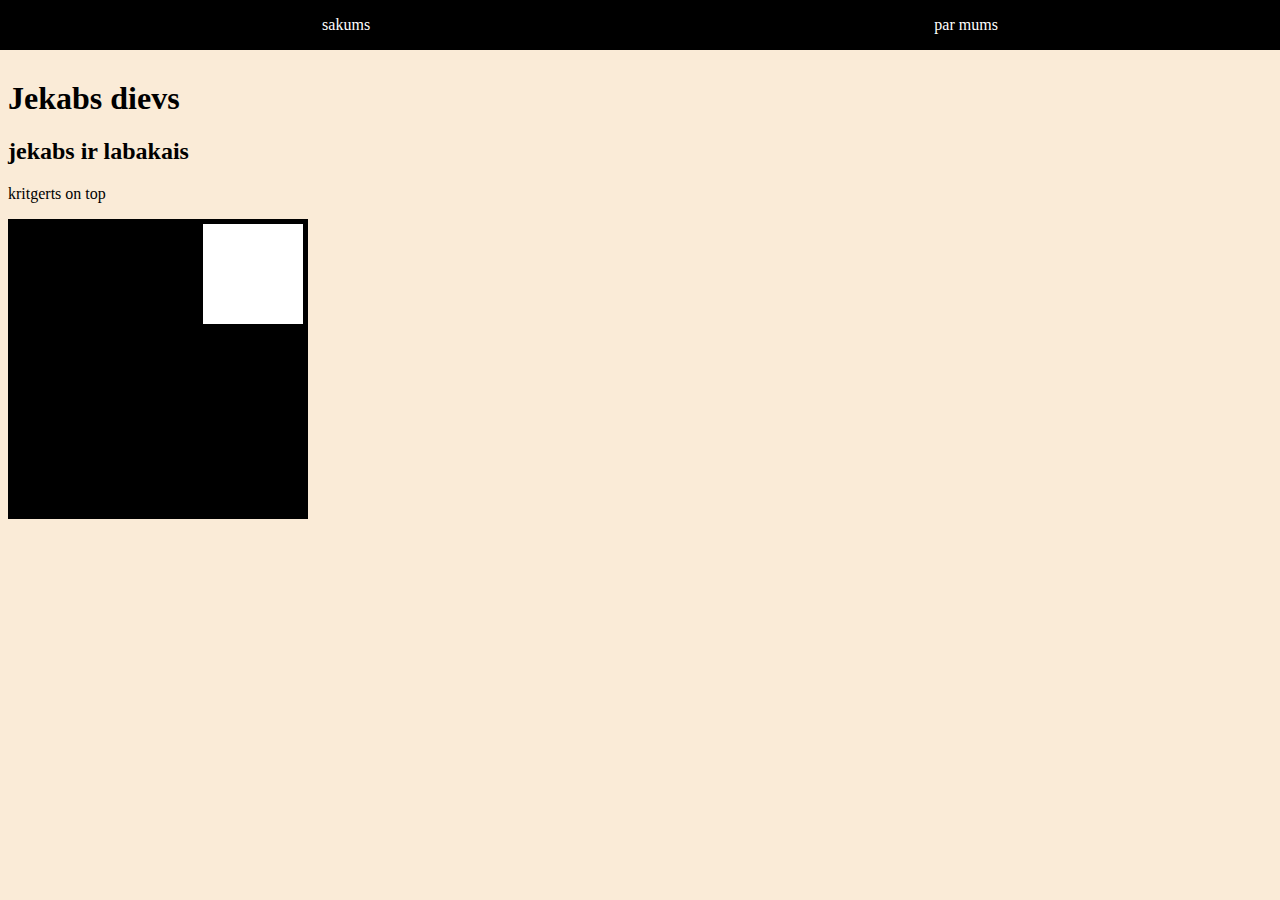
==== position.html @ 4463ba68 "ok" ====
<!DOCTYPE html>
<html lang="en">
<head>
    <meta charset="UTF-8">
    <meta http-equiv="X-UA-Compatible" content="IE=edge">
    <meta name="viewport" content="width=device-width, initial-scale=1.0">
    <title>pagaidu lapa</title>
</head>
<link rel="stylesheet" href="position.css" />
<body style="background-color: antiquewhite;">
    <header>
        <nav>
            <ul>
                <li><a href="/saite">sakums</a></li>
                <li><a href="/par-mums.html">par mums</a></li>
                
            </ul>
        </nav>
    </header>
    <main>
        <h1>Jekabs dievs</h1>
        <article>
            <h2>jekabs ir labakais</h2>
            <p>kritgerts on top</p>
            <div class="cube">
                <div class="inner-cube"></div>
            </div>
        </article>
    </main>
</body>
</html>
---- position.css ----
header {
background-color: black;
position: fixed;
top: 0;
left: 0;
width: 100vw;
z-index: 2;
}

a{
    color: white;
    text-decoration: none;
    transition: color 0.3s;
}

a:hover{
    color: antiquewhite;
}

main {
    margin-top: 80px;
}

ul {
    display: flex;
    align-items: center;
    justify-content: space-around;
}

li{
    list-style: none;
    transition: transform 0.3s;
}
li:hover{
    transform: translateX(5px);
}

.cube {
    height: 300px;
    width: 300px;
    background-color: black;
    position: relative;
}

.inner-cube{
    width: 100px;
    height: 100px;
    background-color: white;
    position: absolute;
    top: 5px;
    right: 5px;
}
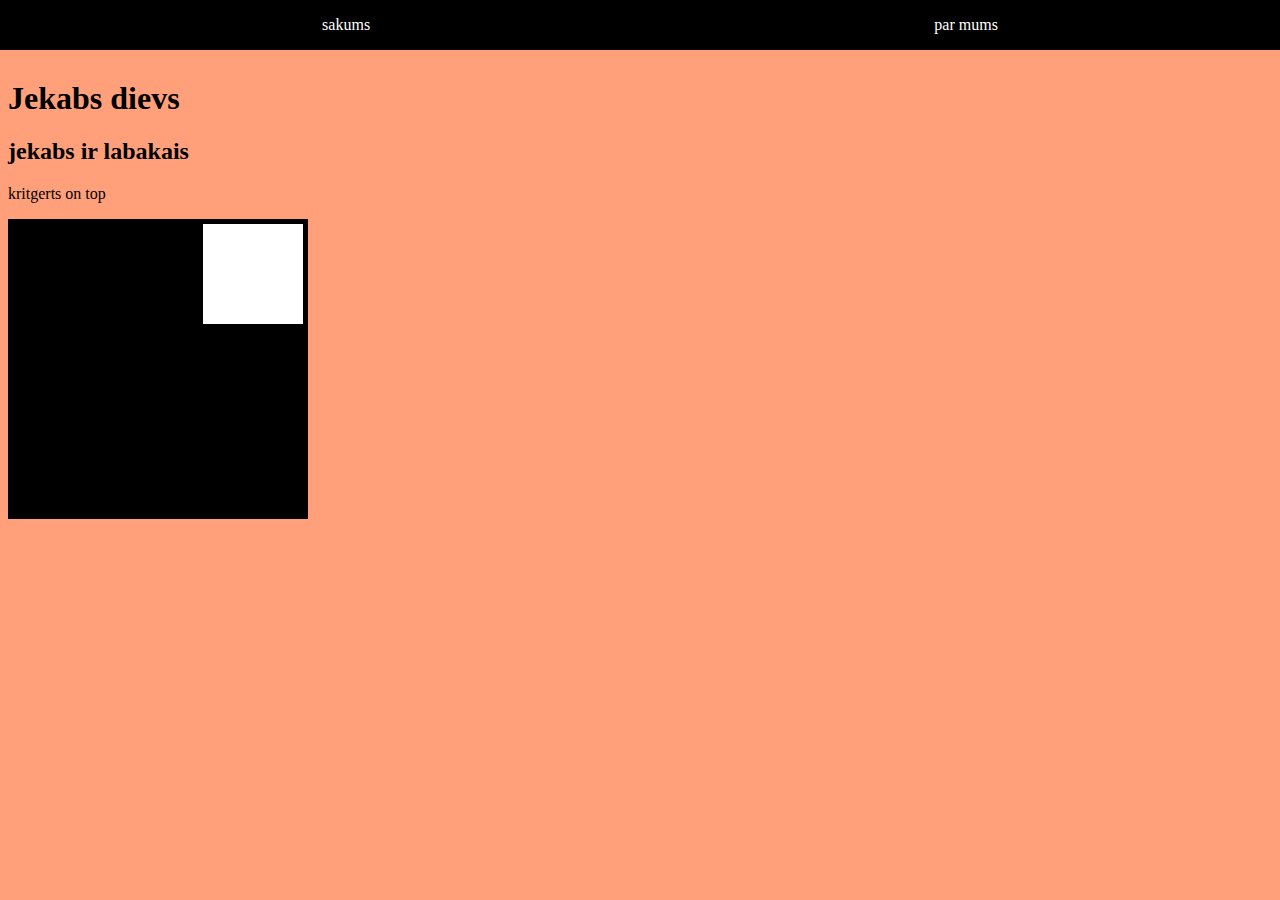
==== commit 72ef3769: "Add files via upload" ====
--- a/position.html
+++ b/position.html
@@ -1,31 +1,35 @@
-<!DOCTYPE html>
-<html lang="en">
-<head>
-    <meta charset="UTF-8">
-    <meta http-equiv="X-UA-Compatible" content="IE=edge">
-    <meta name="viewport" content="width=device-width, initial-scale=1.0">
-    <title>pagaidu lapa</title>
-</head>
-<link rel="stylesheet" href="position.css" />
-<body style="background-color: antiquewhite;">
-    <header>
-        <nav>
-            <ul>
-                <li><a href="/saite">sakums</a></li>
-                <li><a href="/par-mums.html">par mums</a></li>
-                
-            </ul>
-        </nav>
-    </header>
-    <main>
-        <h1>Jekabs dievs</h1>
-        <article>
-            <h2>jekabs ir labakais</h2>
-            <p>kritgerts on top</p>
-            <div class="cube">
-                <div class="inner-cube"></div>
-            </div>
-        </article>
-    </main>
-</body>
+<!DOCTYPE html>
+<html lang="en">
+<head>
+    <meta charset="UTF-8">
+    <meta http-equiv="X-UA-Compatible" content="IE=edge">
+    <meta name="viewport" content="width=device-width, initial-scale=1.0">
+    <title>pagaidu lapa</title>
+</head>
+<link rel="stylesheet" href="position.css" />
+<body style="background-color: lightsalmon;">
+    <header>
+        <nav> 
+            <input class="check" type="checkbox" />
+            <ul>
+                <li><a href="/saite">sakums</a></li>
+                <li><a href="/par-mums.html">par mums</a></li>
+                
+            </ul>
+            <div class="burger">
+                <img src="menu.svg" alt="menu">
+            </div>
+        </nav>
+    </header>
+    <main>
+        <h1>Jekabs dievs</h1>
+        <article>
+            <h2>jekabs ir labakais</h2>
+            <p>kritgerts on top</p>
+            <div class="cube">
+                <div class="inner-cube"></div>
+            </div>
+        </article>
+    </main>
+</body>
 </html>--- a/position.css
+++ b/position.css
@@ -1,53 +1,98 @@
-header {
-background-color: black;
-position: fixed;
-top: 0;
-left: 0;
-width: 100vw;
-z-index: 2;
-}
-
-a{
-    color: white;
-    text-decoration: none;
-    transition: color 0.3s;
-}
-
-a:hover{
-    color: antiquewhite;
-}
-
-main {
-    margin-top: 80px;
-}
-
-ul {
-    display: flex;
-    align-items: center;
-    justify-content: space-around;
-}
-
-li{
-    list-style: none;
-    transition: transform 0.3s;
-}
-li:hover{
-    transform: translateX(5px);
-}
-
-.cube {
-    height: 300px;
-    width: 300px;
-    background-color: black;
-    position: relative;
-}
-
-.inner-cube{
-    width: 100px;
-    height: 100px;
-    background-color: white;
-    position: absolute;
-    top: 5px;
-    right: 5px;
-}
-
+header {
+background-color: black;
+position: fixed;
+top: 0;
+left: 0;
+width: 100vw;
+z-index: 2;
+}
+
+a{
+    color: white;
+    text-decoration: none;
+    transition: color 0.3s;
+}
+
+a:hover{
+    color: antiquewhite;
+}
+
+main {
+    margin-top: 80px;
+}
+
+ul {
+    display: flex;
+    align-items: center;
+    justify-content: space-around;
+}
+
+li{
+    list-style: none;
+    transition: transform 0.3s;
+}
+li:hover{
+    transform: translateX(5px);
+}
+
+.cube {
+    height: 300px;
+    width: 300px;
+    background-color: black;
+    position: relative;
+}
+
+.inner-cube{
+    width: 100px;
+    height: 100px;
+    background-color: white;
+    position: absolute;
+    top: 5px;
+    right: 5px;
+}
+
+.burger {
+    display: none;
+}
+
+.check{
+    display: none;
+}
+
+@media (max-width: 200px) {
+    .burger {
+        display: block;
+    }
+
+    ul {
+        position: absolute;
+        top: 100%;
+        left: 0;
+        flex-direction: column;
+        background-color: black;
+        margin: 0;
+        width: 100vw;
+        padding-left: 0;
+        align-items: center;
+        display: none;
+    }
+
+    li {
+        padding-bottom: 20px;
+    }
+
+    .check{
+        display: block;
+        position: absolute;
+        top: 0;
+        left: 0;
+        width: 40px;
+        height: 40px;
+        opacity: 0;
+        cursor: pointer;
+    }
+
+    .check:checked + ul {
+        display: flex;
+    }
+}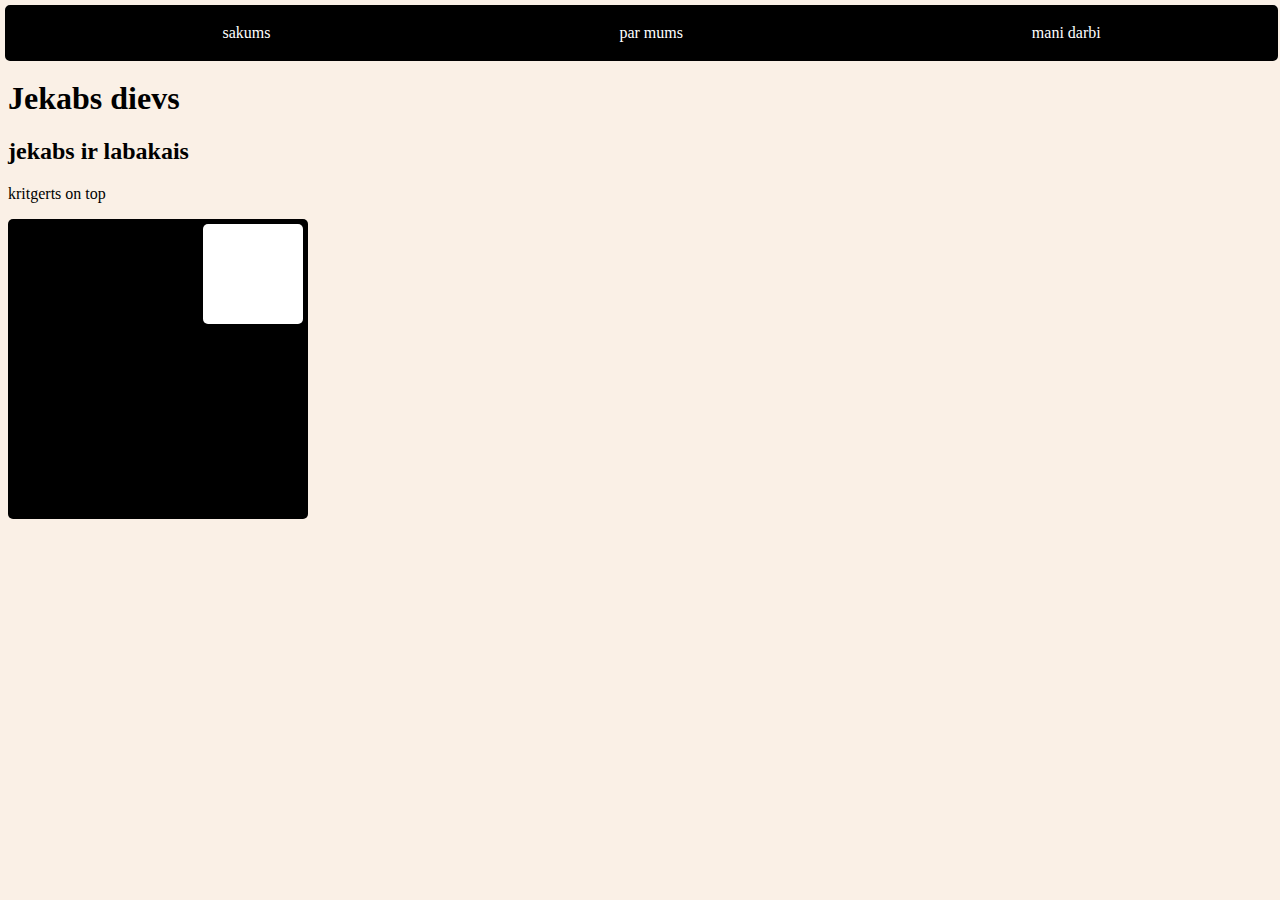
==== commit 20f0fad0: "portfolio" ====
--- a/position.html
+++ b/position.html
@@ -7,13 +7,14 @@
     <title>pagaidu lapa</title>
 </head>
 <link rel="stylesheet" href="position.css" />
-<body style="background-color: lightsalmon;">
+<body style="background-color: linen;">
     <header>
         <nav> 
             <input class="check" type="checkbox" />
             <ul>
                 <li><a href="/saite">sakums</a></li>
                 <li><a href="/par-mums.html">par mums</a></li>
+                <li><a href="/mani darbi.html">mani darbi</a></li>
                 
             </ul>
             <div class="burger">
--- a/position.css
+++ b/position.css
@@ -3,8 +3,11 @@
 position: fixed;
 top: 0;
 left: 0;
-width: 100vw;
+width: 99vw;
 z-index: 2;
+border-style: solid;
+border-radius: 5px;
+margin: 5px;
 }
 
 a{
@@ -40,6 +43,13 @@
     width: 300px;
     background-color: black;
     position: relative;
+    border-radius: 5px;
+    transition: transform 0.5s;
+    transform-origin: bottom right;
+}
+
+.cube:hover{
+    transform: rotate(90deg);
 }
 
 .inner-cube{
@@ -49,10 +59,20 @@
     position: absolute;
     top: 5px;
     right: 5px;
+    border-radius: 5px;
 }
 
 .burger {
     display: none;
+    transition: transform 0.3s;
+    transform-origin: left;
+}
+
+
+
+.burger:hover{
+    transform: scale(1.1);
+   
 }
 
 .check{
@@ -74,11 +94,15 @@
         width: 100vw;
         padding-left: 0;
         align-items: center;
-        display: none;
+        display: flex;
+        transform: translateX(300px);
+        transition: transform 0.4s;
+        border-radius: 5px;
     }
 
     li {
         padding-bottom: 20px;
+        
     }
 
     .check{
@@ -90,9 +114,10 @@
         height: 40px;
         opacity: 0;
         cursor: pointer;
+        z-index: 2;
     }
 
     .check:checked + ul {
-        display: flex;
+        transform: translateX(0);
     }
 }